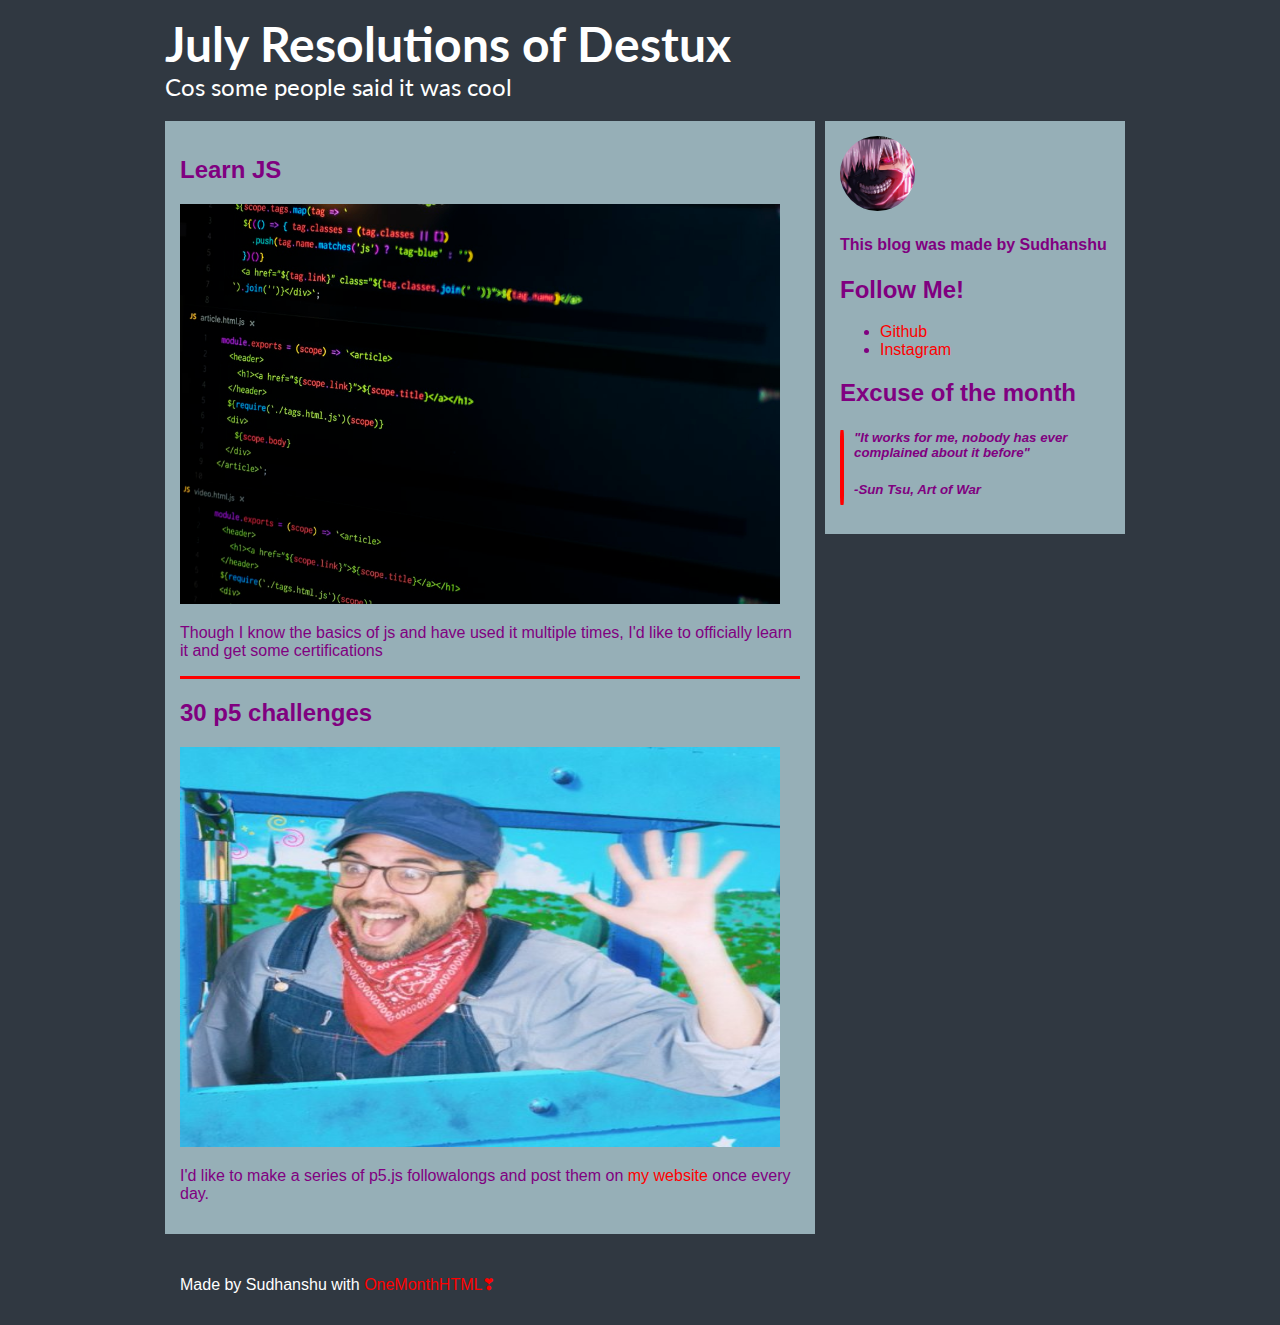
==== resolutions/july2021.html @ 7149c417 "First Commit(With the Blog Website)" ====
<!DOCTYPE html>
<html lang="en">
  <head>
    <meta charset="utf-8">
    <meta http-equiv="X-UA-Compatible" content="IE=edge">
    <meta name="viewport" content="width=device-width, initial-scale=1">
    <meta name="description" content="">
    <meta name="author" content="Chris Castiglione, and the One Month team">
		<title>Resolutions for July</title>
		<link rel="preconnect" href="https://fonts.googleapis.com">
		<link rel="preconnect" href="https://fonts.gstatic.com" crossorigin>
		<link href="https://fonts.googleapis.com/css2?family=Lato:ital,wght@1,400;1,700&display=swap" rel="stylesheet"> 
		<link rel="stylesheet" href="css/normalize.css">
		<link rel="stylesheet" href="css/style.css">
	</head>
	<body>
		<div id="container">
			<div id="header">
				<h1>July Resolutions of Destux</h1>
				<p>Cos some people said it was cool</p>
			</div><!--/header-->

			<div id="main">
				<div class="borderbelow">
					<h2>Learn JS</h2>
					<img src="images/javascript-code.jpg" alt="Some javascript code that looks cool">
					<p>Though I know the basics of js and have used it multiple times, I'd like to officially learn it and get some certifications</p>
				</div><!--border here-->

				<h2>30 p5 challenges</h2>
				<img src="images/dan-shiffman.jpg" alt="p5js is a js library for visual learners.">
				<p>I'd like to make a series of p5.js followalongs and post them on <a href="https://www.sudhanshu.glitch.me" target="_blank">my website</a> once every day.</p>
			</div><!--/main-->

			<div id="sidenav">
				<img src="images/kaneki-dp.jpg" alt="A pic of kaneki ken from Tokyo Ghoul">
				<h4>This blog was made by Sudhanshu</h4>
				<h2>Follow Me!</h2>
				<ul>
					<li><a href="https://www.github.com/Destux" target="_blank">Github</a></li>
					<li><a href="https://www.instagram.com/sudhanshu.7282">Instagram</a></li>
				</ul>
				<h2>Excuse of the month</h2>
				<span id="filler"></span>
				<span id="quote">
					<h5><i>"It works for me, nobody has ever complained about it before"</i></h5>
					<h5><i>-Sun Tsu, Art of War</i></h5>
				</span>
			</div><!--/sidenav-->
			
			<div class="clear"></div>
			<div id="footer">
				<p>Made by Sudhanshu with <a href="http://www.onemonth.com" target="_blank">OneMonthHTML❣</a></p>
			</div><!--/footer-->

		</div>
	</body>
</html>
---- resolutions/css/style.css ----
/* 
Project Name: Monthly Resolutions
Client: One Month
Author: Sudhanshu | Destux
*/

/*----------------------------------------------------------------------------- 
01=BASE   
-----------------------------------------------------------------------------*/

/* Box Model Hack */
* {
     -moz-box-sizing: border-box; /* Firexfox */
     -webkit-box-sizing: border-box; /* Safari/Chrome/iOS/Android */
     box-sizing: border-box; /* IE */
}

.clear {
	clear: both;
}


/*----------------------------------------------------------------------------- 
02=LAYOUT  
-----------------------------------------------------------------------------*/

html {
     background: rgb(48,56,65);
     color: white;
}

#container {
     position: relative;
     display: block;
     width: 1000px;
     margin: 0 auto;
     padding-left: 25px;
}

#header {
     padding-top: 20px;
     padding: 15px;
     padding-left: 0px;
     font-family: 'Lato',sans-serif;
     padding-bottom: 20px;
}

#main {
     background: rgb(150,175,183);
     float: left;
     width: 650px;
     border: none;
     padding: 15px;
     margin-right: 10px;
     margin-bottom: 10px;
     color: purple;
}

#sidenav {
     background: rgb(150,175,183);
     float: left;
     width: 300px;
     border: none;
     padding: 15px;
     font-weight: normal;
     color: purple;
}

#footer {
     padding: 15px;
}

#filler {
     background-color: red;
     height: 75px;
     width: 4px;
     float: left;
     margin-right: 10px;
     border-radius: 15%;
}

.borderbelow {
     border-style: none none solid none;
     border-color: red;
}
/*----------------------------------------------------------------------------- 
03=MAIN  
-----------------------------------------------------------------------------*/

#main img {
     height: 400px;
     width: 600px;
}

#sidenav a {
     display: block;
}

#header h1 {
     font-size: 48px;
     margin: 0;
}

#header p {
     font-size: 24px;
     margin: 0;
}

#sidenav img {
     width: 75px;
     border-radius: 50%;
     display: inline;
}

a {
     color: red;
     text-decoration: none;
}
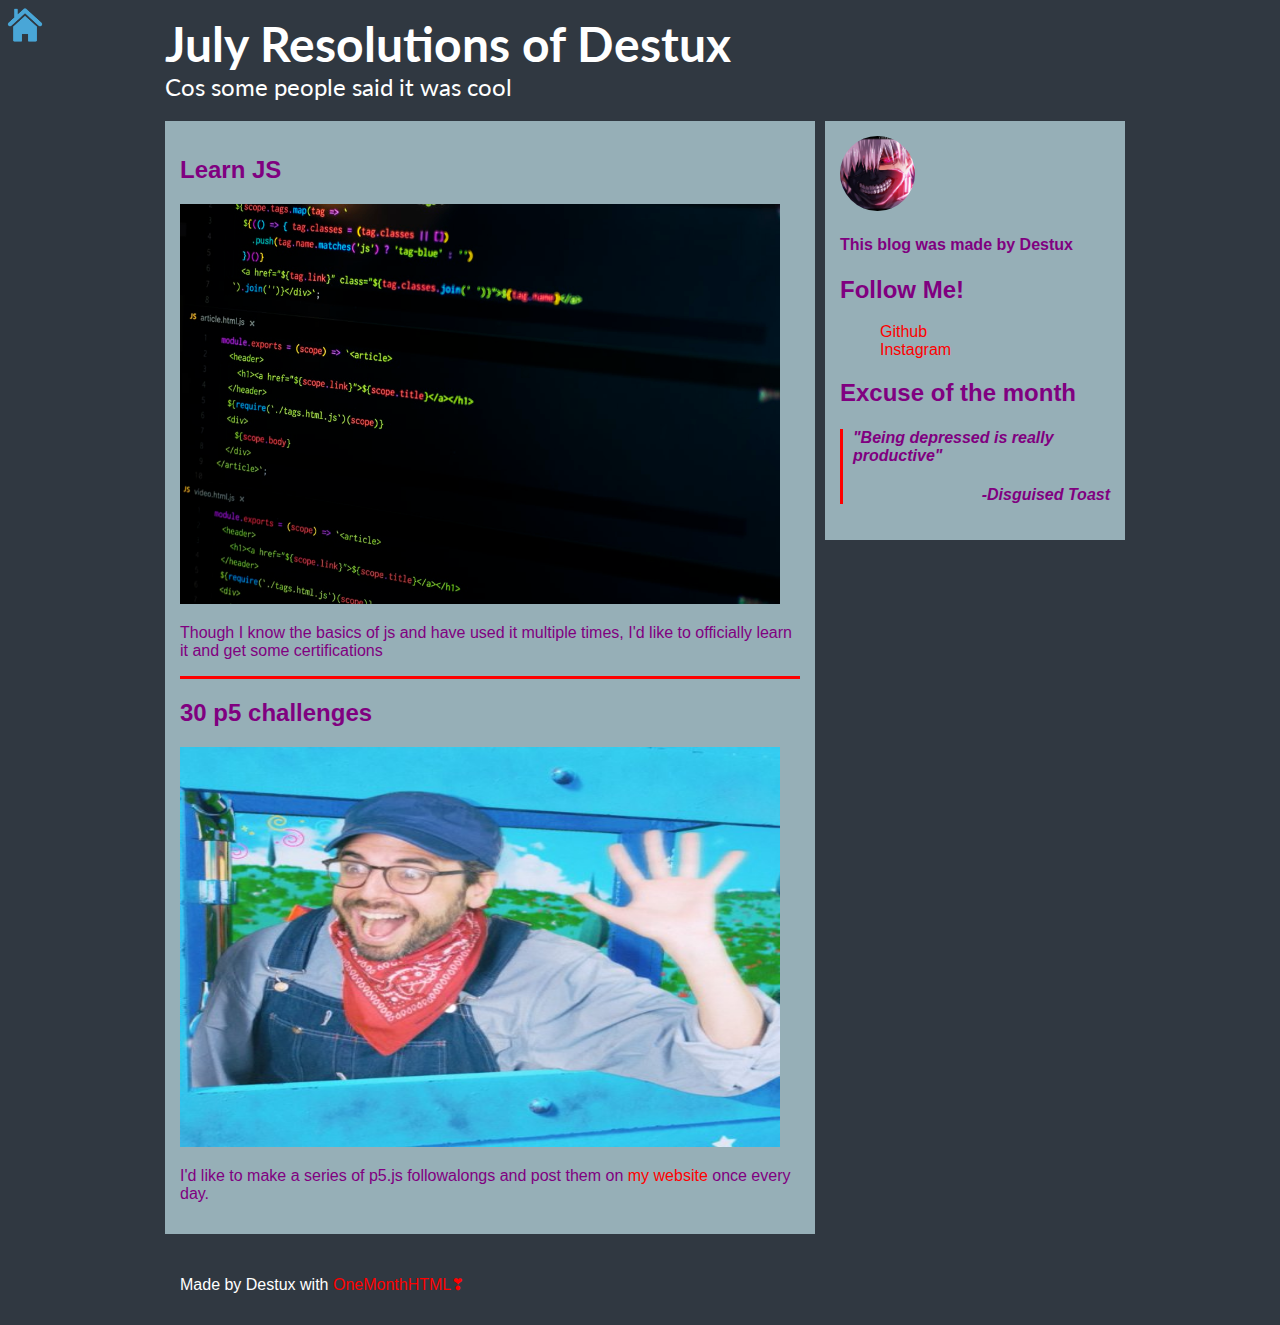
==== commit 99f8467a: "Added mobile compactness on blog, added home icon on blog, changed quote" ====
--- a/resolutions/july2021.html
+++ b/resolutions/july2021.html
@@ -1,58 +1,66 @@
 <!DOCTYPE html>
 <html lang="en">
-  <head>
-    <meta charset="utf-8">
-    <meta http-equiv="X-UA-Compatible" content="IE=edge">
-    <meta name="viewport" content="width=device-width, initial-scale=1">
-    <meta name="description" content="">
-    <meta name="author" content="Chris Castiglione, and the One Month team">
-		<title>Resolutions for July</title>
-		<link rel="preconnect" href="https://fonts.googleapis.com">
-		<link rel="preconnect" href="https://fonts.gstatic.com" crossorigin>
-		<link href="https://fonts.googleapis.com/css2?family=Lato:ital,wght@1,400;1,700&display=swap" rel="stylesheet"> 
-		<link rel="stylesheet" href="css/normalize.css">
-		<link rel="stylesheet" href="css/style.css">
-	</head>
-	<body>
-		<div id="container">
-			<div id="header">
-				<h1>July Resolutions of Destux</h1>
-				<p>Cos some people said it was cool</p>
-			</div><!--/header-->
+<head>
+	<meta charset="utf-8">
+	<meta http-equiv="X-UA-Compatible" content="IE=edge">
+	<meta name="viewport" content="width=device-width, initial-scale=1">
+	<meta name="description" content="">
+	<meta name="author" content="Chris Castiglione, and the One Month team">
+	<title>Resolutions for July</title>
+	<link rel="preconnect" href="https://fonts.googleapis.com">
+	<link rel="preconnect" href="https://fonts.gstatic.com" crossorigin>
+	<link href="https://fonts.googleapis.com/css2?family=Lato:ital,wght@1,400;1,700&display=swap" rel="stylesheet"> 
+	<link rel="stylesheet" href="css/normalize.css">
+	<link rel="stylesheet" href="css/style.css">
+	<link rel="stylesheet" href="css/stylesmall.css" media="(max-width: 700px)">
 
-			<div id="main">
-				<div class="borderbelow">
-					<h2>Learn JS</h2>
-					<img src="images/javascript-code.jpg" alt="Some javascript code that looks cool">
-					<p>Though I know the basics of js and have used it multiple times, I'd like to officially learn it and get some certifications</p>
-				</div><!--border here-->
+</head>
+<body>
+	<div id="home-icon">
+		<a href="javascript:history.back()"><img src="images/home-icon.png" height="50px" alt="Home"></a>
+	</div>
+	<div id="container">
+		<div id="header">
+			<h1>July Resolutions of Destux</h1>
+			<p>Cos some people said it was cool</p>
+		</div><!--/header-->
 
-				<h2>30 p5 challenges</h2>
-				<img src="images/dan-shiffman.jpg" alt="p5js is a js library for visual learners.">
-				<p>I'd like to make a series of p5.js followalongs and post them on <a href="https://www.sudhanshu.glitch.me" target="_blank">my website</a> once every day.</p>
-			</div><!--/main-->
+		<div id="main">
+			<div class="borderbelow">
+				<h2>Learn JS</h2>
+				<img src="images/javascript-code.jpg" alt="Some javascript code that looks cool">
+				<p>Though I know the basics of js and have used it multiple times, I'd like to officially learn it and get some certifications</p>
+			</div><!--border here-->
 
-			<div id="sidenav">
-				<img src="images/kaneki-dp.jpg" alt="A pic of kaneki ken from Tokyo Ghoul">
-				<h4>This blog was made by Sudhanshu</h4>
-				<h2>Follow Me!</h2>
-				<ul>
-					<li><a href="https://www.github.com/Destux" target="_blank">Github</a></li>
-					<li><a href="https://www.instagram.com/sudhanshu.7282">Instagram</a></li>
-				</ul>
-				<h2>Excuse of the month</h2>
-				<span id="filler"></span>
-				<span id="quote">
-					<h5><i>"It works for me, nobody has ever complained about it before"</i></h5>
-					<h5><i>-Sun Tsu, Art of War</i></h5>
-				</span>
-			</div><!--/sidenav-->
-			
-			<div class="clear"></div>
-			<div id="footer">
-				<p>Made by Sudhanshu with <a href="http://www.onemonth.com" target="_blank">OneMonthHTML❣</a></p>
-			</div><!--/footer-->
+			<h2>30 p5 challenges</h2>
+			<img src="images/dan-shiffman.jpg" alt="p5js is a js library for visual learners.">
+			<p>I'd like to make a series of p5.js followalongs and post them on <a href="https://www.sudhanshu.glitch.me" target="_blank">my website</a> once every day.</p>
+		</div><!--/main-->
 
-		</div>
-	</body>
+		<div class="clearsmall"></div>
+
+		<div id="sidenav">
+			<img src="images/kaneki-dp.jpg" alt="A pic of kaneki ken from Tokyo Ghoul">
+			<h4>This blog was made by Destux</h4>
+			<h2>Follow Me!</h2>
+			<ul type="none">
+				<li><a href="https://www.github.com/Destux" target="_blank">Github</a></li>
+				<li><a href="https://www.instagram.com/sudhanshu.7282" target="_blank">Instagram</a></li>
+			</ul>
+			<h2>Excuse of the month</h2>
+			<div id="quote">
+				<h4><i>"Being depressed is really productive"</i></h4>
+				<h4 style="text-align: right"><i>-Disguised Toast</i></h4>
+			</div>
+		</div><!--/sidenav-->
+		
+		<div class="clear"></div>
+
+		<div id="footer">
+			<p>Made by Destux with <a href="http://www.onemonth.com" target="_blank">OneMonthHTML❣</a></p>
+		</div><!--/footer-->
+
+	</div><!--/container-->
+
+</body>
 </html>--- a/resolutions/css/style.css
+++ b/resolutions/css/style.css
@@ -1,6 +1,5 @@
 /* 
 Project Name: Monthly Resolutions
-Client: One Month
 Author: Sudhanshu | Destux
 */
 
@@ -72,7 +71,7 @@
 
 #filler {
      background-color: red;
-     height: 75px;
+     height: 78px;
      width: 4px;
      float: left;
      margin-right: 10px;
@@ -82,6 +81,10 @@
 .borderbelow {
      border-style: none none solid none;
      border-color: red;
+}
+
+#home-icon {
+     float: left;
 }
 /*----------------------------------------------------------------------------- 
 03=MAIN  
@@ -115,4 +118,10 @@
 a {
      color: red;
      text-decoration: none;
+}
+
+#quote {
+     border-style: none none none solid;
+     border-color: red;
+     padding-left: 10px;
 }--- a/resolutions/css/stylesmall.css
+++ b/resolutions/css/stylesmall.css
@@ -0,0 +1,3 @@
+.clearsmall {
+     clear: both;
+}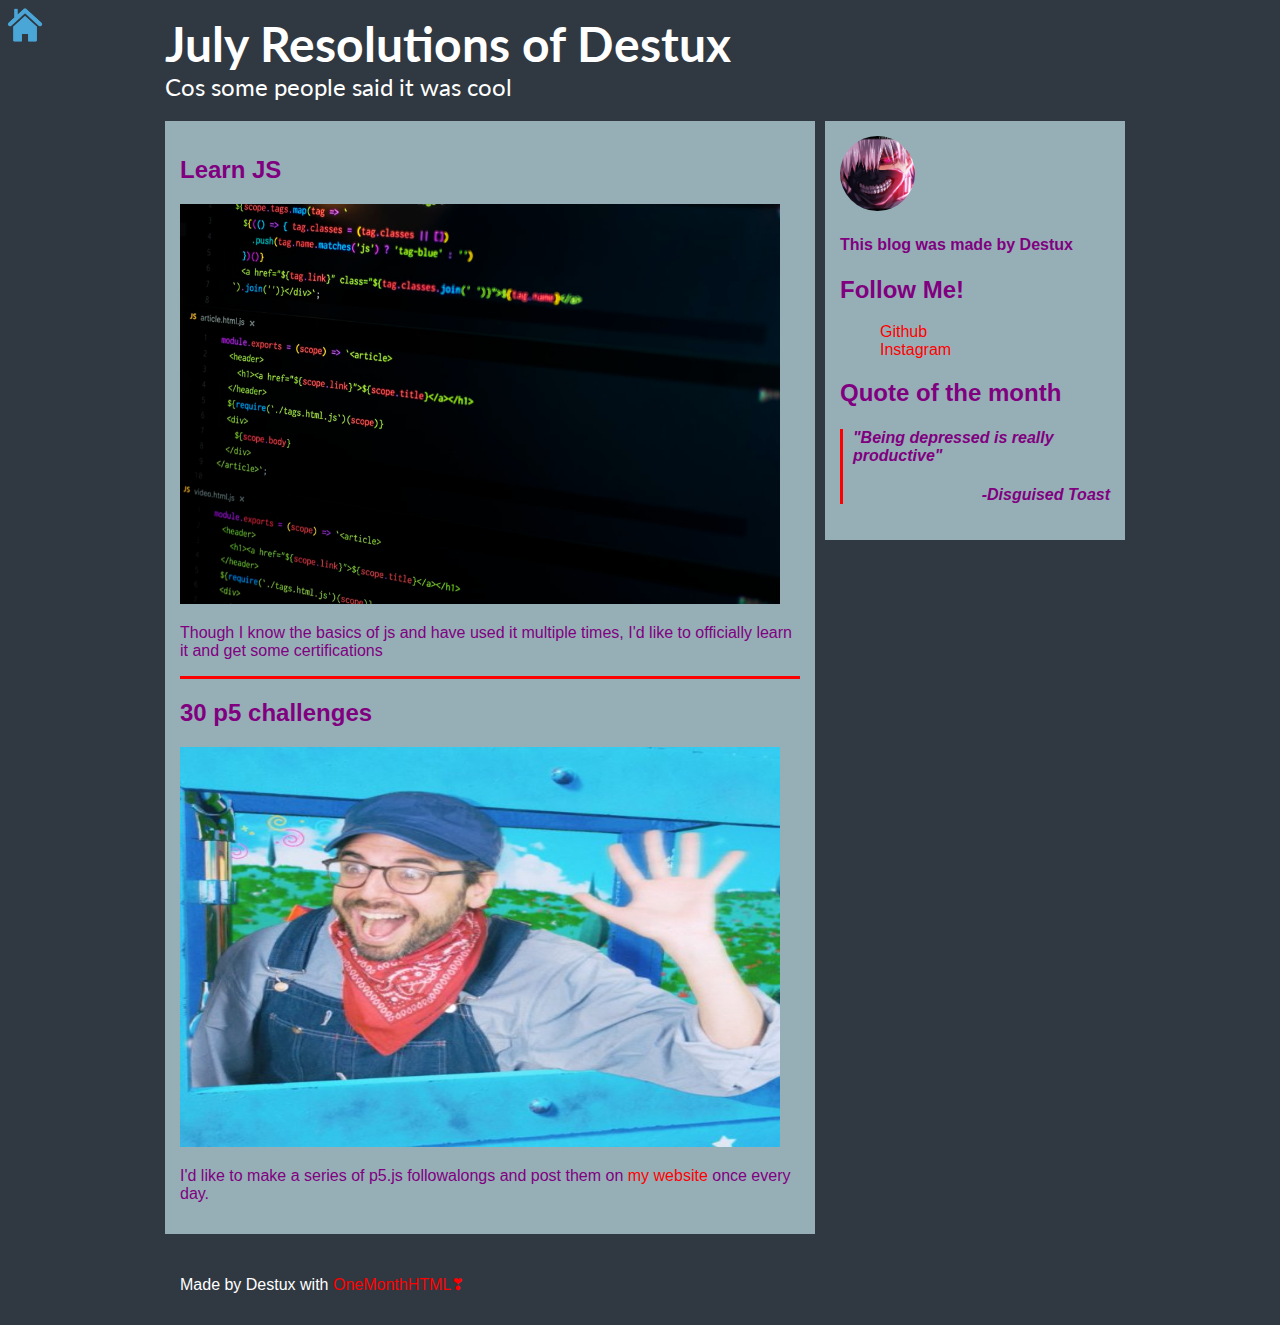
==== commit ced87fc8: "After turning off and on, the bubbles and rain dont regen, they continue and also regen" ====
--- a/resolutions/july2021.html
+++ b/resolutions/july2021.html
@@ -47,7 +47,7 @@
 				<li><a href="https://www.github.com/Destux" target="_blank">Github</a></li>
 				<li><a href="https://www.instagram.com/sudhanshu.7282" target="_blank">Instagram</a></li>
 			</ul>
-			<h2>Excuse of the month</h2>
+			<h2>Quote of the month</h2>
 			<div id="quote">
 				<h4><i>"Being depressed is really productive"</i></h4>
 				<h4 style="text-align: right"><i>-Disguised Toast</i></h4>
